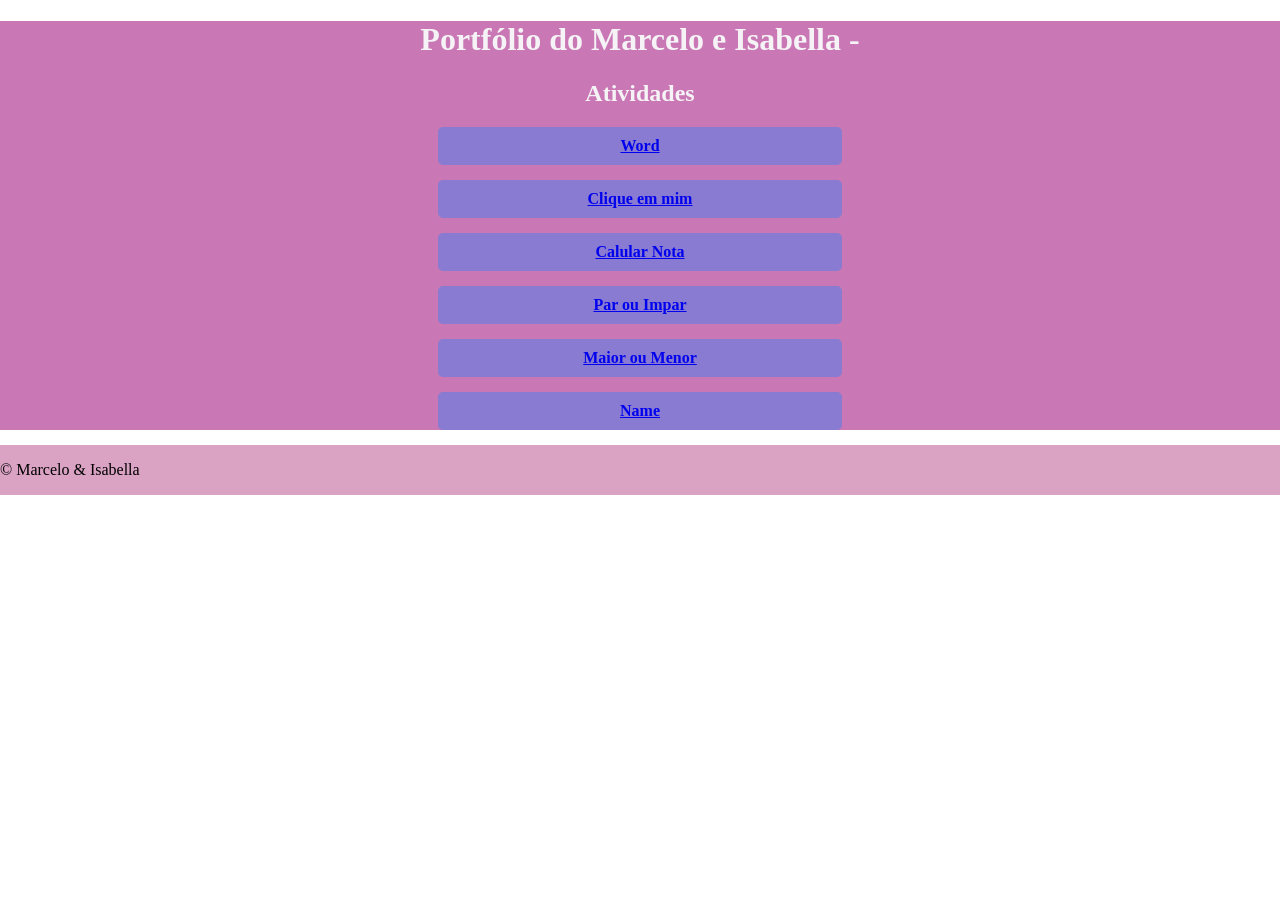
==== index.html @ 76101aa4 "Add files via upload" ====
<!DOCTYPE html>
<html lang="pt-br">
<head>
    <link rel="stylesheet" href="style.css">
    <meta charset="UTF-8">
    <meta name="viewport" content="width=device-width, initial-scale=1.0">
    <title>Portfólio </title>
</head>
<body>
    <header></header>
    <div class="sla">
    <Main>
    <h1>Portfólio do Marcelo e Isabella - </h1>
     <h2>Atividades</h2>
        <a href="atividade1/isa.html"><p>Word</p></a>
        <a href="atividade2/jogador.html"><p>Clique em mim</p></a>
        <a href="ativdade3/nota.html"><p>Calular Nota</p></a>
        <a href="atividade4/parouimpar.html"><p>Par ou Impar</p></a>
        <a href="atividade5/maior.html"><p>Maior ou Menor</p></a>    
        <a href="atvidade6/site.html"><p>Name</p></a>
    </Main>
    <footer> 
    © Marcelo & Isabella
    </footer>
    </div>
    <script script.js> </script>
</body>
</html>
---- style.css ----
html{
    height: 100%;
}

main{
    background-color: rgb(201, 120, 181);
    background-image: url(https://preview.redd.it/my-attempt-at-a-pc-background-v0-aig27h1meoq11.jpg?width=640&crop=smart&auto=webp&s=63e1a55c303439270124ef7cc82d3691d6812f19);
    background-size: cover ;
    text-align: center;
    flex: 1;
    color: rgb(245, 243, 245);
}
footer{
    display:flex ;
    background-color: rgba(172, 44, 119, 0.438);
    height: 50px;
    margin-bottom: 0%;
    align-items: center;
    margin-top: auto;
}
body{
    display: flex;
    flex-direction: column;
    background-image: url(https://preview.redd.it/my-attempt-at-a-pc-background-v0-aig27h1meoq11.jpg?width=640&crop=smart&auto=webp&s=63e1a55c303439270124ef7cc82d3691d6812f19);
    background-size: cover ;
    min-height: 100vh;
    margin: 0;
}
a p{
    background-color: rgb(136, 123, 209);
    width: 30%;
    padding: 10px;
    font-weight: bold;
    border-radius: 5px;
    text-align: center;
    margin: 15px auto;
    transition: 1s all;
}
a p:hover{
   background-color: rgb(143, 14, 14);
   transform: scale(1.2);
}
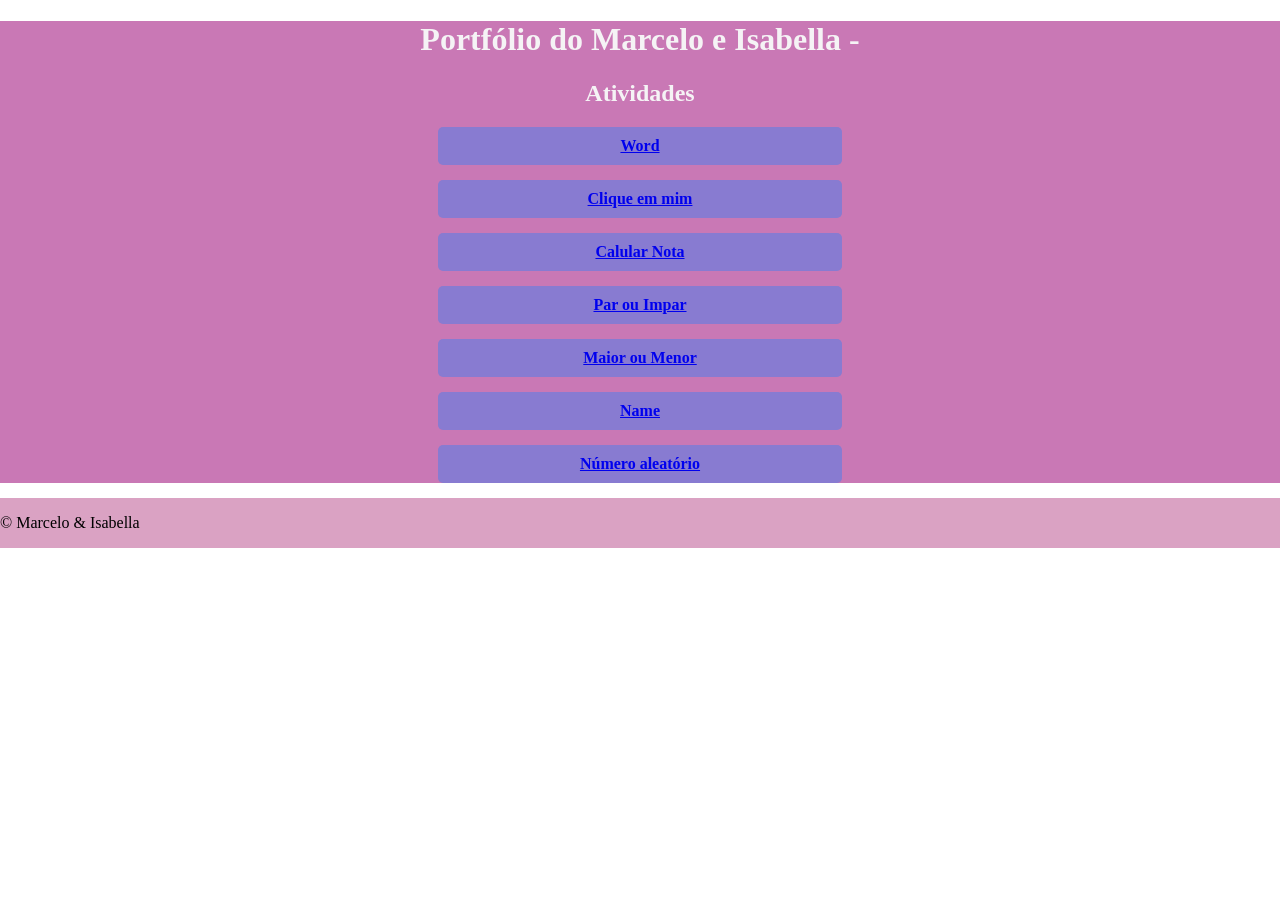
==== commit 3ab99475: "Add files via upload" ====
--- a/index.html
+++ b/index.html
@@ -18,6 +18,7 @@
         <a href="atividade4/parouimpar.html"><p>Par ou Impar</p></a>
         <a href="atividade5/maior.html"><p>Maior ou Menor</p></a>    
         <a href="atvidade6/site.html"><p>Name</p></a>
+        <a href="atividade7/alea.html"><p>Número aleatório</p></a>
     </Main>
     <footer> 
     © Marcelo & Isabella
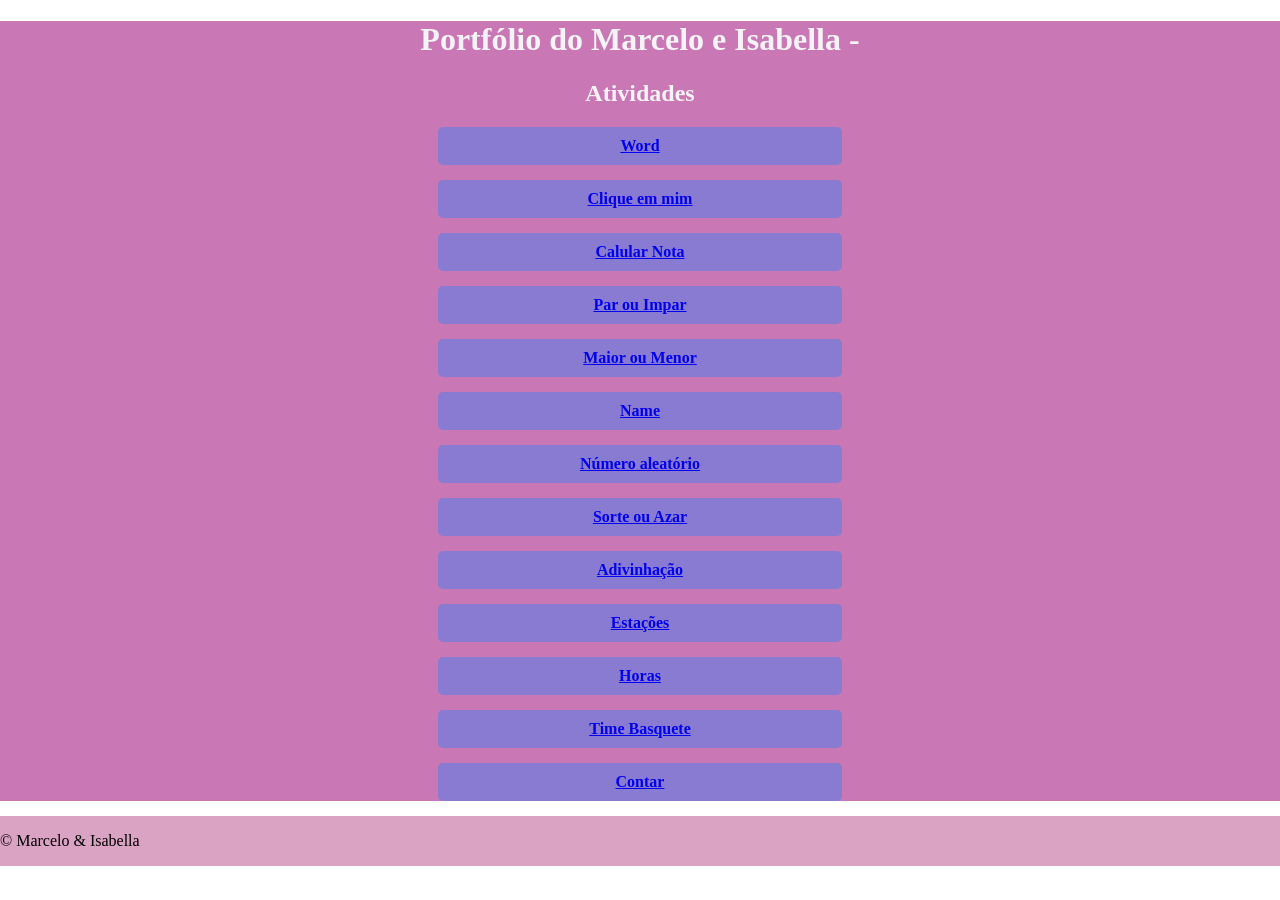
==== commit af41a232: "Add files via upload" ====
--- a/index.html
+++ b/index.html
@@ -19,6 +19,13 @@
         <a href="atividade5/maior.html"><p>Maior ou Menor</p></a>    
         <a href="atvidade6/site.html"><p>Name</p></a>
         <a href="atividade7/alea.html"><p>Número aleatório</p></a>
+        <a href="atividade8/sorte.html"><p>Sorte ou Azar</p></a>
+        <a href="atividade9/adivinha.html"><p>Adivinhação</p></a>
+        <a href="atividade10/estacoes.html"><p>Estações</p></a>
+        <a href="atividade11/horas.html"><p>Horas</p></a>
+        <a href="atividade12/desafio.html"><p>Time Basquete</p></a>
+        <a href="atividade13/contar.html"><p>Contar</p></a>
+
     </Main>
     <footer> 
     © Marcelo & Isabella
--- a/style.css
+++ b/style.css
@@ -37,6 +37,6 @@
     transition: 1s all;
 }
 a p:hover{
-   background-color: rgb(143, 14, 14);
+   background-color: rgb(128, 14, 143);
    transform: scale(1.2);
 }
